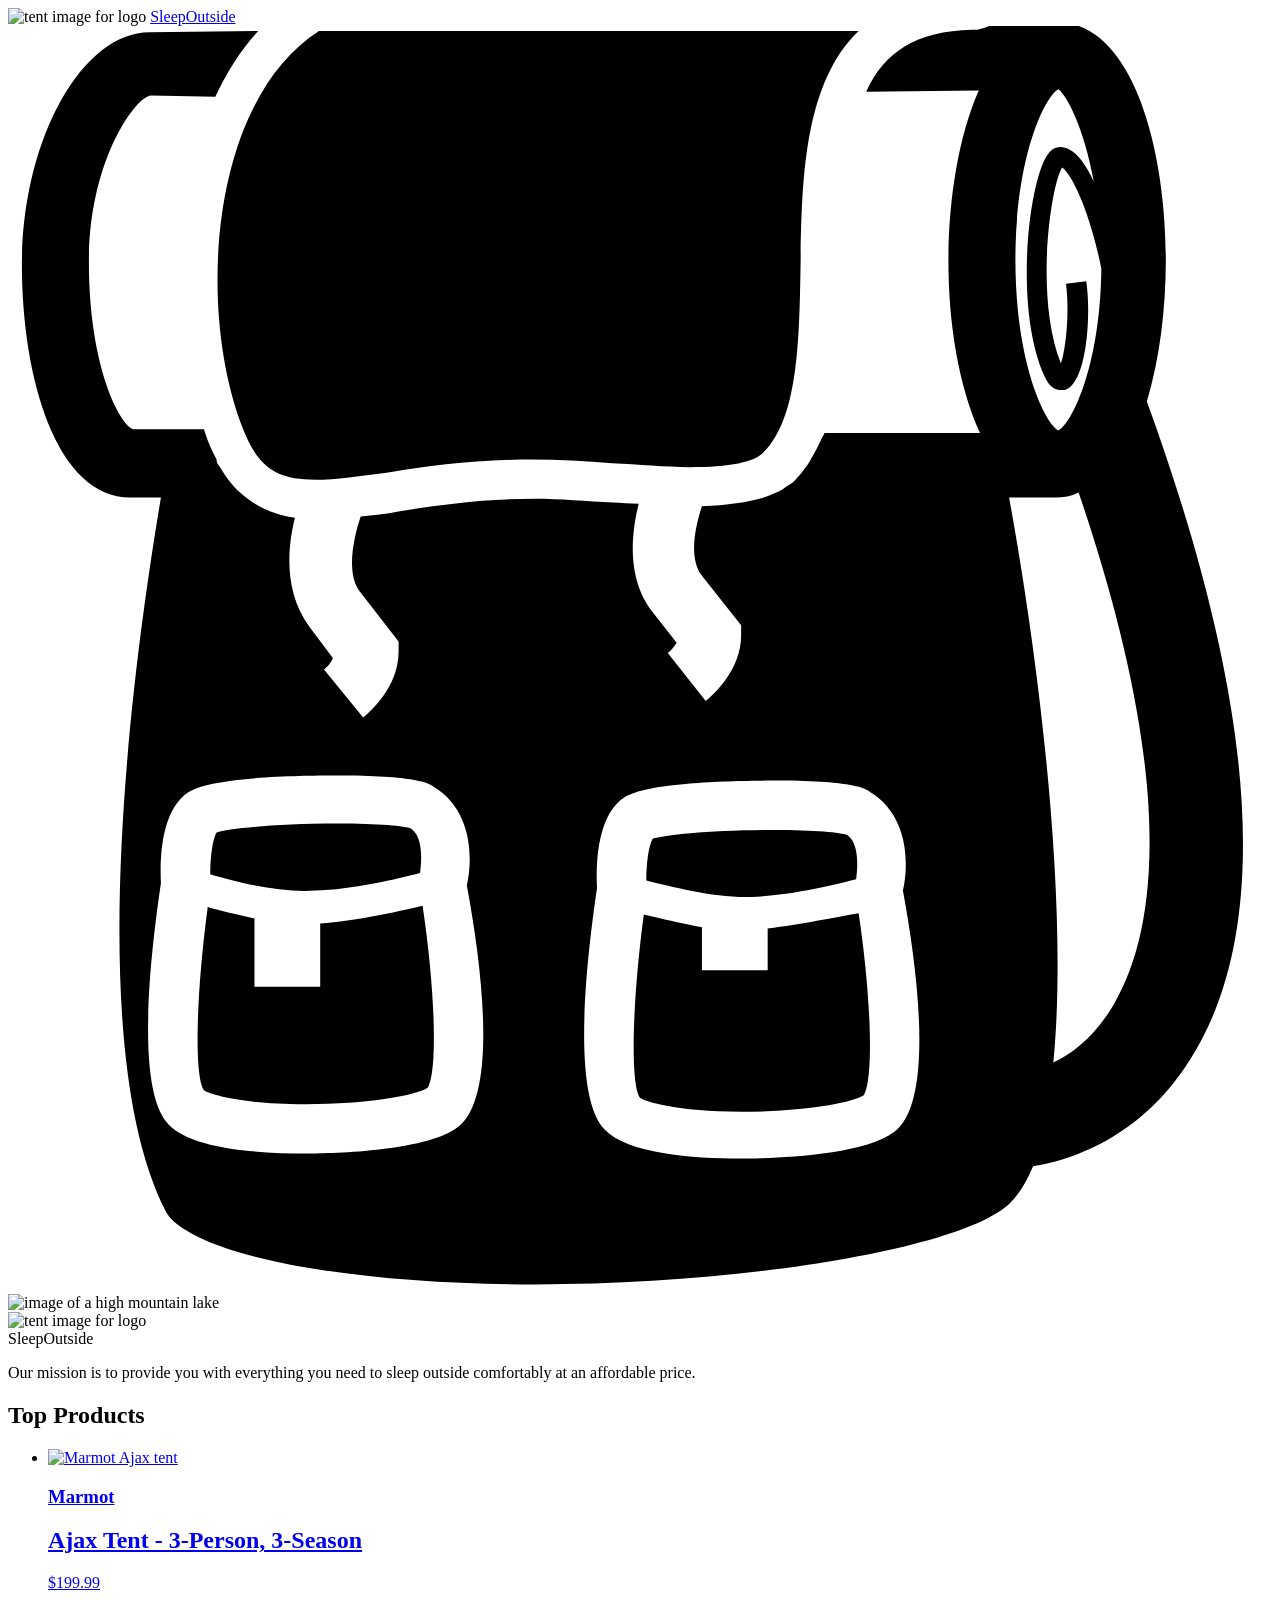
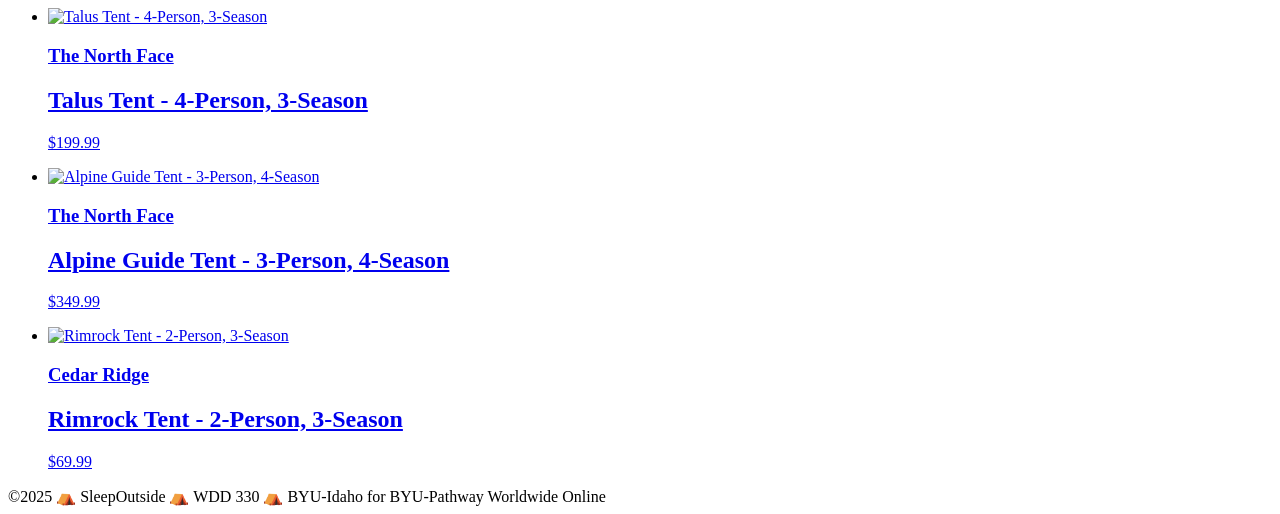
==== src/index.html @ 31e7afe9 "W02 Individual Activity: Dynamic Product List" ====
<!doctype html>
<html lang="en">
  <head>
    <meta charset="UTF-8" />
    <meta name="viewport" content="width=device-width, initial-scale=1.0" />
    <title>Sleep Outside | Home</title>
    <link rel="stylesheet" href="/css/style.css" />
    <script src="js/main.js" type="module"></script>
  </head>

  <body>
    <header class="divider">
      <div class="logo">
        <img src="/images/noun_Tent_2517.svg" alt="tent image for logo" />
        <a href="index.html"> Sleep<span class="highlight">Outside</span></a>
      </div>
      <div class="cart">
        <a href="cart/index.html">
          <svg xmlns="http://www.w3.org/2000/svg" viewBox="0 0 100 100">
            <path
              d="M18.9 32.6c1.1 2.4 2.5 3.3 5.4 3.3 1.6 0 3.6-0.3 5.9-0.6 3.2-0.5 6.9-1 11.2-1 2.1 0 4.3 0.1 6.4 0.3 2.1 0.1 4.2 0.3 6.1 0.3 3.2 0 5.2-0.4 5.9-1.2 2.7-2.7 2.8-8.8 2.9-14.6 0.1-6.7 0.2-14.5 4.6-18.7 -0.5 0-1 0-1.6 0 -14.2 0-37.5 0-41.1 0C15.6 6.2 14.9 23.6 18.9 32.6z"
            />
            <path
              d="M90.1 29.7c1-3.3 1.5-7.3 1.5-11.2 0-9-2.7-18.8-8.6-18.8 -0.1 0-0.2 0-0.3 0L77.8-0.1c-0.3 0.2-0.8 0.3-1.1 0.4 0 0 0 0 0 0 -0.2 0-0.3 0-0.4 0 -4.5 0.1-7 1.8-8.4 4.9l8.9-0.1c-1.6 3.6-2.4 8.7-2.4 13.5 0 4.9 0.8 9.9 2.5 13.6l-12.3 0c-0.2 0.4-0.4 0.8-0.6 1.2 -0.2 0.4-0.4 0.7-0.6 1.1 -0.1 0.1-0.1 0.2-0.2 0.3 -0.3 0.4-0.5 0.7-0.9 1.1 0 0 0 0 0 0 0 0-0.1 0.1-0.1 0.1 -0.1 0.1-0.2 0.2-0.4 0.3 -0.2 0.1-0.4 0.3-0.6 0.4 0 0 0 0 0 0 -0.4 0.2-0.9 0.4-1.4 0.6 -1.3 0.4-2.9 0.6-4.9 0.7 -0.5 1.5-1.1 4.1 0 5.5l3.1 3.9 0 0.8c0 2.8-2.3 4.8-2.8 5.2l-3-3.8c0.3-0.2 0.5-0.5 0.7-0.8l-1.8-2.3c-2.2-2.7-1.8-6.3-1.2-8.7 -0.7 0-1.4-0.1-2-0.1 -2.1-0.1-4.3-0.3-6.2-0.3 -4.1 0-7.7 0.5-10.8 1 -1 0.2-2 0.3-3 0.4 -0.5 1.5-1.2 4.4-0.1 5.9l3.1 4 0 0.8c0 2.8-2.3 4.8-2.8 5.2l-3.1-3.8c0.3-0.2 0.6-0.6 0.7-0.9l-1.8-2.4c-2.1-2.8-1.8-6.3-1.2-8.7 -1.6-0.2-2.9-0.8-4-1.7h0c-0.8-0.6-1.4-1.4-2-2.4 -0.1-0.1-0.2-0.3-0.2-0.5 -0.1-0.2-0.2-0.4-0.3-0.6 -0.3-0.6-0.5-1.2-0.7-1.8l-5.6 0c-1-0.3-3.5-4.8-3.5-13.2 0-8.1 3.7-13.1 4.9-13.2L16.4 5.6c0.9-1.9 2-3.7 3.4-5.2L11.2 0.5c-5.4 0-10.1 8.6-10.1 18.4 0 8.9 2.7 18.4 8.6 18.4h2.4c-1.8 10.7-6.6 43 0.4 56.5 0.7 1.4 4.3 3.4 12.2 4.6 20.2 3.1 49.8-0.5 54.6-5.3 0.7-0.7 1.3-1.7 1.8-2.9 2-0.3 8.2-1.7 12.4-8.4C100.1 71.5 98.9 53.9 90.1 29.7zM35.6 87.1c-2.6 2-10.5 2.1-12.1 2.1 0 0 0 0 0 0 -3.9 0-9-0.4-10.8-2.3 -2.6-2.7-1.5-13-0.6-19.1 -0.1-1.9 0-5.8 2.2-7.2 1.9-1.2 8.7-1.3 11.6-1.3 6.4 0 7.4 0.6 7.8 0.9 3 1.8 3.1 5.6 2.6 7.8C37.7 75.5 38.6 84.8 35.6 87.1zM70.1 87.5c-2.6 2-10.5 2.1-12.1 2.1 0 0 0 0 0 0 -3.9 0-9-0.4-10.8-2.3 -2.6-2.7-1.5-13-0.6-19.1 -0.1-1.9 0-5.8 2.2-7.2 1.9-1.2 8.7-1.3 11.6-1.3 6.4 0 7.4 0.6 7.8 0.9 3 1.8 3.1 5.6 2.6 7.8C72.2 76 73.1 85.3 70.1 87.5zM85.9 12.3c-0.6-1.3-1.3-2.2-1.9-2.5 -0.5-0.3-1-0.3-1.4 0 -1.7 1.1-3.2 12.2-0.6 17.9 0.4 0.9 0.9 1.1 1.3 1.1 0.1 0 0.2 0 0.3 0 1.8-0.5 2.1-6.2 1.7-8.6l-1.6 0.2c0.3 2.2 0 5.1-0.4 6.3 -2.1-5.3-0.8-14.1 0.1-15.5 0.8 0.6 2.2 3.5 3.1 8 -0.1 7.9-2.4 12.3-3.4 12.8 -1-0.5-3.4-5.2-3.4-13.5 0-8.3 2.4-13 3.4-13.5C83.7 5.4 85.1 7.9 85.9 12.3zM87.3 77.7c-1.4 2.3-3.1 3.6-4.6 4.3 1.2-12.2-1-31-3.5-44.7h3.3c0.1 0 0.3 0 0.4 0 0.6 0 1.2-0.1 1.8-0.4C92.8 60.7 90.7 72.2 87.3 77.7z"
            />
            <path
              d="M24.7 71v5h-5.2v-5.4c-1.4-0.3-2.7-0.6-3.7-0.9 -0.9 6.8-1.1 13.3-0.3 14.5 0.4 0.3 2.9 1.1 8 1.1h0c5 0 8.8-0.7 9.7-1.3 0.8-1.3 0.6-7.7-0.4-14.4C30.7 70.1 27.5 70.8 24.7 71z"
            />
            <path
              d="M58.8 68.9c2.9-0.1 6.4-0.9 8.3-1.4 0.1-0.8 0.3-2.8-0.7-3.5 -0.5-0.2-2.5-0.4-5.9-0.4 -4.9 0-8.6 0.4-9.5 0.7 -0.3 0.5-0.5 1.9-0.5 3.3C52.5 68.1 56 69 58.8 68.9z"
            />
            <path
              d="M24.3 68.4c2.9-0.1 6.4-0.9 8.3-1.4 0.1-0.8 0.3-2.8-0.7-3.5 -0.5-0.2-2.5-0.4-5.9-0.4 -4.9 0-8.6 0.4-9.5 0.7 -0.3 0.5-0.5 1.9-0.5 3.3C18 67.7 21.5 68.6 24.3 68.4z"
            />
            <path
              d="M60.1 71.4v3.3h-5.2v-3.4c-1.7-0.3-3.3-0.7-4.6-1 -0.9 6.8-1.1 13.3-0.3 14.5 0.4 0.3 2.9 1.1 8 1.1h0c5 0 8.8-0.7 9.7-1.3 0.8-1.3 0.6-7.7-0.4-14.4C65.5 70.5 62.7 71.1 60.1 71.4z"
            />

            <!-- <text x="0" y="115" fill="#000000" font-size="5px" font-weight="bold" font-family="'Helvetica Neue', Helvetica, Arial-Unicode, Arial, Sans-serif">Created by Natalia Woodroffe</text>
            <text x="0" y="120" fill="#000000" font-size="5px" font-weight="bold" font-family="'Helvetica Neue', Helvetica, Arial-Unicode, Arial, Sans-serif">from the Noun Project</text> -->
          </svg>
        </a>
      </div>
    </header>
    <main class="divider">
      <div class="hero">
        <img
          src="/images/banner-sm.jpg"
          srcset="images/banner-sm.jpg 500w, images/banner.jpg"
          alt="image of a high mountain lake"
        />
        <div class="logo logo--square">
          <img src="/images/noun_Tent_2517.svg" alt="tent image for logo" />
          <div>Sleep<span class="highlight">Outside</span></div>
        </div>
        <div class="mission">
          <p>
            Our mission is to provide you with everything you need to sleep
            outside comfortably at an affordable price.
          </p>
        </div>
      </div>
      
      <section class="products">
        <h2>Top Products</h2>
        <ul class="product-list">
          <li class="product-card">
            <a href="product_pages/?product=880RR">
              <img
                src="images/tents/marmot-ajax-tent-3-person-3-season-in-pale-pumpkin-terracotta~p~880rr_01~320.jpg"
                alt="Marmot Ajax tent"
              />
              <h3 class="card__brand">Marmot</h3>
              <h2 class="card__name">Ajax Tent - 3-Person, 3-Season</h2>
              <p class="product-card__price">$199.99</p>
            </a>
          </li>
          <li class="product-card">
            <a href="product_pages/?product=985RF">
              <img
                src="images/tents/the-north-face-talus-tent-4-person-3-season-in-golden-oak-saffron-yellow~p~985rf_01~320.jpg"
                alt="Talus Tent - 4-Person, 3-Season"
              />
              <h3 class="card__brand">The North Face</h3>
              <h2 class="card__name">Talus Tent - 4-Person, 3-Season</h2>
              <p class="product-card__price">$199.99</p>
            </a>
          </li>
          <li class="product-card">
            <a href="product_pages/?product=985PR">
              <img
                src="images/tents/the-north-face-alpine-guide-tent-3-person-4-season-in-canary-yellow-high-rise-grey~p~985pr_01~320.jpg"
                alt="Alpine Guide Tent - 3-Person, 4-Season"
              />
              <h3 class="card__brand">The North Face</h3>
              <h2 class="card__name">Alpine Guide Tent - 3-Person, 4-Season</h2>
              <p class="product-card__price">$349.99</p>
            </a>
          </li>
          <li class="product-card">
            <a href="product_pages/?product=344YJ">
              <img
                src="images/tents/cedar-ridge-rimrock-tent-2-person-3-season-in-rust-clay~p~344yj_01~320.jpg"
                alt="Rimrock Tent - 2-Person, 3-Season"
              />
              <h3 class="card__brand">Cedar Ridge</h3>
              <h2 class="card__name">Rimrock Tent - 2-Person, 3-Season</h2>
              <p class="product-card__price">$69.99</p>
            </a>
          </li>
        </ul>
      </section>
    </main>
    <footer>
      &copy;2025 ⛺ SleepOutside ⛺ WDD 330 ⛺ BYU-Idaho for BYU-Pathway
      Worldwide Online
    </footer>
  </body>
</html>
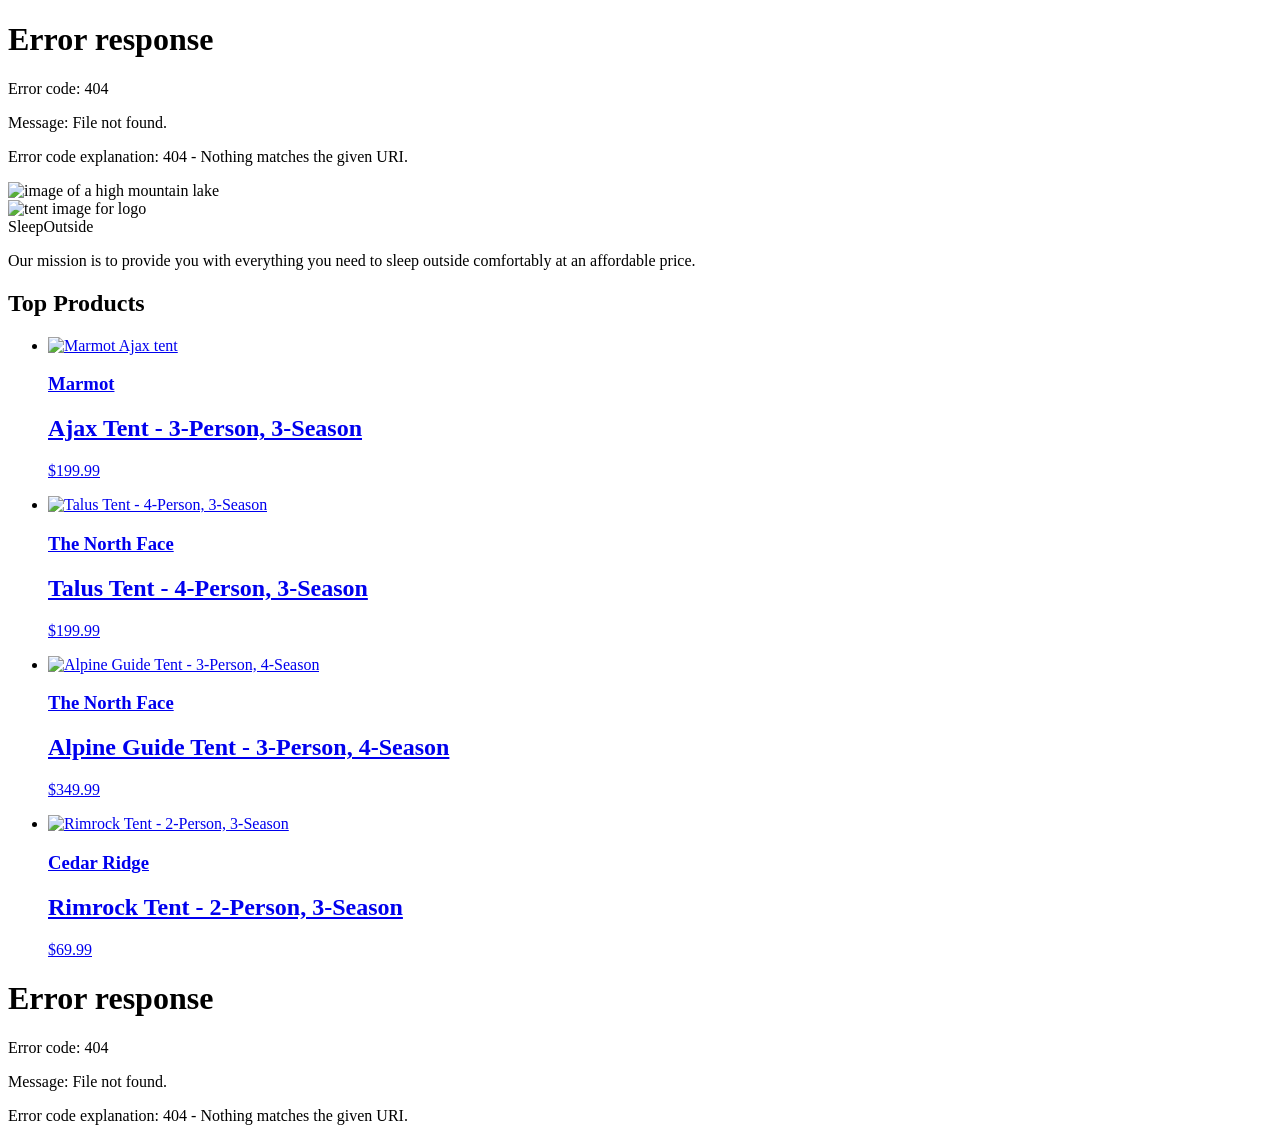
==== commit f765f591: "W03 Team Activity: Dynamic Header and Footer" ====
--- a/src/index.html
+++ b/src/index.html
@@ -9,38 +9,7 @@
   </head>
 
   <body>
-    <header class="divider">
-      <div class="logo">
-        <img src="/images/noun_Tent_2517.svg" alt="tent image for logo" />
-        <a href="index.html"> Sleep<span class="highlight">Outside</span></a>
-      </div>
-      <div class="cart">
-        <a href="cart/index.html">
-          <svg xmlns="http://www.w3.org/2000/svg" viewBox="0 0 100 100">
-            <path
-              d="M18.9 32.6c1.1 2.4 2.5 3.3 5.4 3.3 1.6 0 3.6-0.3 5.9-0.6 3.2-0.5 6.9-1 11.2-1 2.1 0 4.3 0.1 6.4 0.3 2.1 0.1 4.2 0.3 6.1 0.3 3.2 0 5.2-0.4 5.9-1.2 2.7-2.7 2.8-8.8 2.9-14.6 0.1-6.7 0.2-14.5 4.6-18.7 -0.5 0-1 0-1.6 0 -14.2 0-37.5 0-41.1 0C15.6 6.2 14.9 23.6 18.9 32.6z"
-            />
-            <path
-              d="M90.1 29.7c1-3.3 1.5-7.3 1.5-11.2 0-9-2.7-18.8-8.6-18.8 -0.1 0-0.2 0-0.3 0L77.8-0.1c-0.3 0.2-0.8 0.3-1.1 0.4 0 0 0 0 0 0 -0.2 0-0.3 0-0.4 0 -4.5 0.1-7 1.8-8.4 4.9l8.9-0.1c-1.6 3.6-2.4 8.7-2.4 13.5 0 4.9 0.8 9.9 2.5 13.6l-12.3 0c-0.2 0.4-0.4 0.8-0.6 1.2 -0.2 0.4-0.4 0.7-0.6 1.1 -0.1 0.1-0.1 0.2-0.2 0.3 -0.3 0.4-0.5 0.7-0.9 1.1 0 0 0 0 0 0 0 0-0.1 0.1-0.1 0.1 -0.1 0.1-0.2 0.2-0.4 0.3 -0.2 0.1-0.4 0.3-0.6 0.4 0 0 0 0 0 0 -0.4 0.2-0.9 0.4-1.4 0.6 -1.3 0.4-2.9 0.6-4.9 0.7 -0.5 1.5-1.1 4.1 0 5.5l3.1 3.9 0 0.8c0 2.8-2.3 4.8-2.8 5.2l-3-3.8c0.3-0.2 0.5-0.5 0.7-0.8l-1.8-2.3c-2.2-2.7-1.8-6.3-1.2-8.7 -0.7 0-1.4-0.1-2-0.1 -2.1-0.1-4.3-0.3-6.2-0.3 -4.1 0-7.7 0.5-10.8 1 -1 0.2-2 0.3-3 0.4 -0.5 1.5-1.2 4.4-0.1 5.9l3.1 4 0 0.8c0 2.8-2.3 4.8-2.8 5.2l-3.1-3.8c0.3-0.2 0.6-0.6 0.7-0.9l-1.8-2.4c-2.1-2.8-1.8-6.3-1.2-8.7 -1.6-0.2-2.9-0.8-4-1.7h0c-0.8-0.6-1.4-1.4-2-2.4 -0.1-0.1-0.2-0.3-0.2-0.5 -0.1-0.2-0.2-0.4-0.3-0.6 -0.3-0.6-0.5-1.2-0.7-1.8l-5.6 0c-1-0.3-3.5-4.8-3.5-13.2 0-8.1 3.7-13.1 4.9-13.2L16.4 5.6c0.9-1.9 2-3.7 3.4-5.2L11.2 0.5c-5.4 0-10.1 8.6-10.1 18.4 0 8.9 2.7 18.4 8.6 18.4h2.4c-1.8 10.7-6.6 43 0.4 56.5 0.7 1.4 4.3 3.4 12.2 4.6 20.2 3.1 49.8-0.5 54.6-5.3 0.7-0.7 1.3-1.7 1.8-2.9 2-0.3 8.2-1.7 12.4-8.4C100.1 71.5 98.9 53.9 90.1 29.7zM35.6 87.1c-2.6 2-10.5 2.1-12.1 2.1 0 0 0 0 0 0 -3.9 0-9-0.4-10.8-2.3 -2.6-2.7-1.5-13-0.6-19.1 -0.1-1.9 0-5.8 2.2-7.2 1.9-1.2 8.7-1.3 11.6-1.3 6.4 0 7.4 0.6 7.8 0.9 3 1.8 3.1 5.6 2.6 7.8C37.7 75.5 38.6 84.8 35.6 87.1zM70.1 87.5c-2.6 2-10.5 2.1-12.1 2.1 0 0 0 0 0 0 -3.9 0-9-0.4-10.8-2.3 -2.6-2.7-1.5-13-0.6-19.1 -0.1-1.9 0-5.8 2.2-7.2 1.9-1.2 8.7-1.3 11.6-1.3 6.4 0 7.4 0.6 7.8 0.9 3 1.8 3.1 5.6 2.6 7.8C72.2 76 73.1 85.3 70.1 87.5zM85.9 12.3c-0.6-1.3-1.3-2.2-1.9-2.5 -0.5-0.3-1-0.3-1.4 0 -1.7 1.1-3.2 12.2-0.6 17.9 0.4 0.9 0.9 1.1 1.3 1.1 0.1 0 0.2 0 0.3 0 1.8-0.5 2.1-6.2 1.7-8.6l-1.6 0.2c0.3 2.2 0 5.1-0.4 6.3 -2.1-5.3-0.8-14.1 0.1-15.5 0.8 0.6 2.2 3.5 3.1 8 -0.1 7.9-2.4 12.3-3.4 12.8 -1-0.5-3.4-5.2-3.4-13.5 0-8.3 2.4-13 3.4-13.5C83.7 5.4 85.1 7.9 85.9 12.3zM87.3 77.7c-1.4 2.3-3.1 3.6-4.6 4.3 1.2-12.2-1-31-3.5-44.7h3.3c0.1 0 0.3 0 0.4 0 0.6 0 1.2-0.1 1.8-0.4C92.8 60.7 90.7 72.2 87.3 77.7z"
-            />
-            <path
-              d="M24.7 71v5h-5.2v-5.4c-1.4-0.3-2.7-0.6-3.7-0.9 -0.9 6.8-1.1 13.3-0.3 14.5 0.4 0.3 2.9 1.1 8 1.1h0c5 0 8.8-0.7 9.7-1.3 0.8-1.3 0.6-7.7-0.4-14.4C30.7 70.1 27.5 70.8 24.7 71z"
-            />
-            <path
-              d="M58.8 68.9c2.9-0.1 6.4-0.9 8.3-1.4 0.1-0.8 0.3-2.8-0.7-3.5 -0.5-0.2-2.5-0.4-5.9-0.4 -4.9 0-8.6 0.4-9.5 0.7 -0.3 0.5-0.5 1.9-0.5 3.3C52.5 68.1 56 69 58.8 68.9z"
-            />
-            <path
-              d="M24.3 68.4c2.9-0.1 6.4-0.9 8.3-1.4 0.1-0.8 0.3-2.8-0.7-3.5 -0.5-0.2-2.5-0.4-5.9-0.4 -4.9 0-8.6 0.4-9.5 0.7 -0.3 0.5-0.5 1.9-0.5 3.3C18 67.7 21.5 68.6 24.3 68.4z"
-            />
-            <path
-              d="M60.1 71.4v3.3h-5.2v-3.4c-1.7-0.3-3.3-0.7-4.6-1 -0.9 6.8-1.1 13.3-0.3 14.5 0.4 0.3 2.9 1.1 8 1.1h0c5 0 8.8-0.7 9.7-1.3 0.8-1.3 0.6-7.7-0.4-14.4C65.5 70.5 62.7 71.1 60.1 71.4z"
-            />
-
-            <!-- <text x="0" y="115" fill="#000000" font-size="5px" font-weight="bold" font-family="'Helvetica Neue', Helvetica, Arial-Unicode, Arial, Sans-serif">Created by Natalia Woodroffe</text>
-            <text x="0" y="120" fill="#000000" font-size="5px" font-weight="bold" font-family="'Helvetica Neue', Helvetica, Arial-Unicode, Arial, Sans-serif">from the Noun Project</text> -->
-          </svg>
-        </a>
-      </div>
+    <header class="divider" id="main-header">
     </header>
     <main class="divider">
       <div class="hero">
@@ -60,7 +29,7 @@
           </p>
         </div>
       </div>
-      
+
       <section class="products">
         <h2>Top Products</h2>
         <ul class="product-list">
@@ -111,9 +80,7 @@
         </ul>
       </section>
     </main>
-    <footer>
-      &copy;2025 ⛺ SleepOutside ⛺ WDD 330 ⛺ BYU-Idaho for BYU-Pathway
-      Worldwide Online
+    <footer id="main-footer">
     </footer>
   </body>
-</html>+</html>
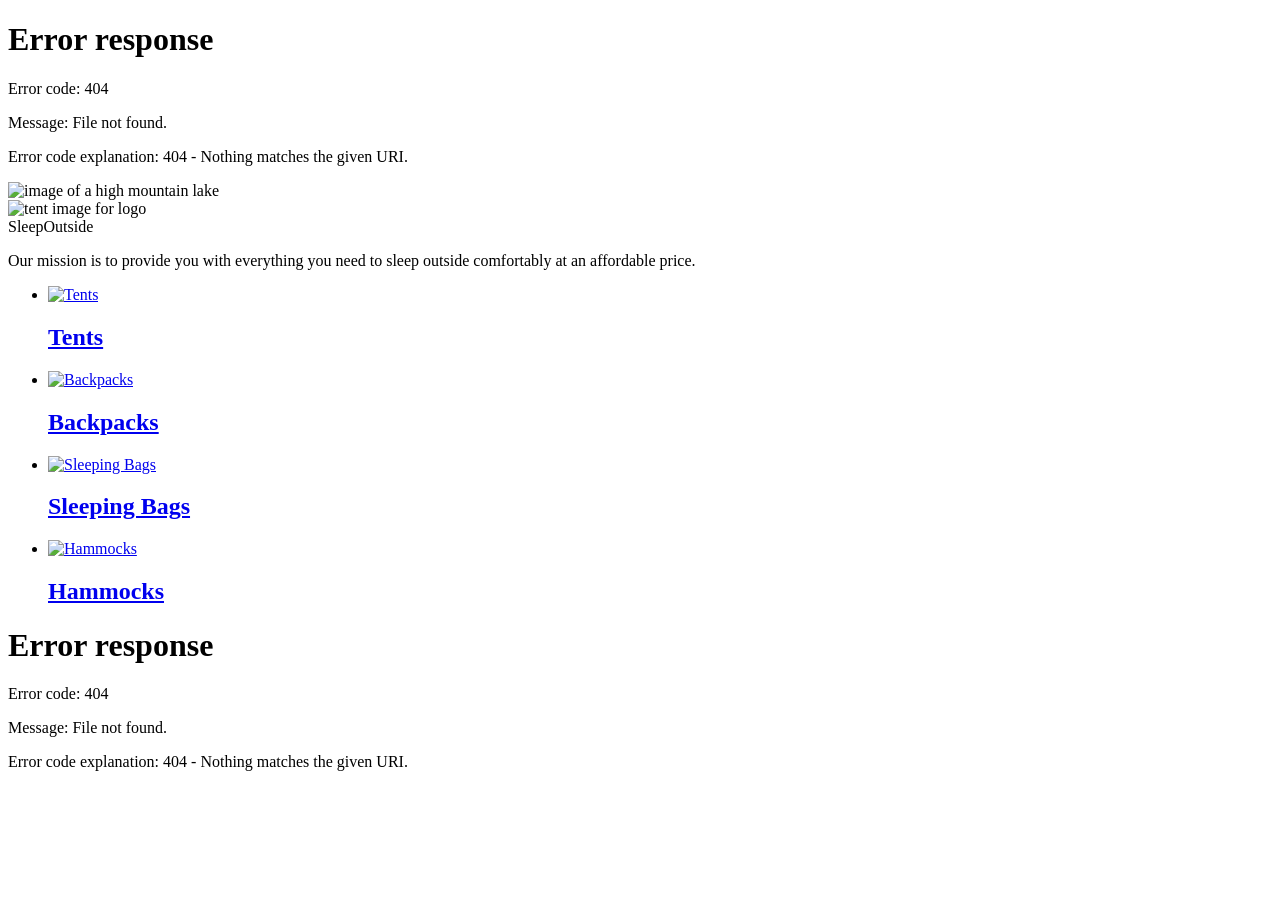
==== commit ca2a7e54: "W03 Individual Activity: Expand Inventory" ====
--- a/src/index.html
+++ b/src/index.html
@@ -9,8 +9,7 @@
   </head>
 
   <body>
-    <header class="divider" id="main-header">
-    </header>
+    <header class="divider" id="main-header"></header>
     <main class="divider">
       <div class="hero">
         <img
@@ -31,56 +30,34 @@
       </div>
 
       <section class="products">
-        <h2>Top Products</h2>
-        <ul class="product-list">
-          <li class="product-card">
-            <a href="product_pages/?product=880RR">
-              <img
-                src="images/tents/marmot-ajax-tent-3-person-3-season-in-pale-pumpkin-terracotta~p~880rr_01~320.jpg"
-                alt="Marmot Ajax tent"
-              />
-              <h3 class="card__brand">Marmot</h3>
-              <h2 class="card__name">Ajax Tent - 3-Person, 3-Season</h2>
-              <p class="product-card__price">$199.99</p>
+        <ul class="product-grid">
+          <li>
+            <a href="product_listing/index.html?category=tents">
+              <img src="images/category-tents.svg" alt="Tents" />
+              <h2>Tents</h2>
             </a>
           </li>
-          <li class="product-card">
-            <a href="product_pages/?product=985RF">
-              <img
-                src="images/tents/the-north-face-talus-tent-4-person-3-season-in-golden-oak-saffron-yellow~p~985rf_01~320.jpg"
-                alt="Talus Tent - 4-Person, 3-Season"
-              />
-              <h3 class="card__brand">The North Face</h3>
-              <h2 class="card__name">Talus Tent - 4-Person, 3-Season</h2>
-              <p class="product-card__price">$199.99</p>
+          <li>
+            <a href="product_listing/index.html?category=backpacks">
+              <img src="images/category-backpacks.svg" alt="Backpacks" />
+              <h2>Backpacks</h2>
             </a>
           </li>
-          <li class="product-card">
-            <a href="product_pages/?product=985PR">
-              <img
-                src="images/tents/the-north-face-alpine-guide-tent-3-person-4-season-in-canary-yellow-high-rise-grey~p~985pr_01~320.jpg"
-                alt="Alpine Guide Tent - 3-Person, 4-Season"
-              />
-              <h3 class="card__brand">The North Face</h3>
-              <h2 class="card__name">Alpine Guide Tent - 3-Person, 4-Season</h2>
-              <p class="product-card__price">$349.99</p>
+          <li>
+            <a href="product_listing/index.html?category=sleeping-bags">
+              <img src="images/category-sleepingbags.svg" alt="Sleeping Bags" />
+              <h2>Sleeping Bags</h2>
             </a>
           </li>
-          <li class="product-card">
-            <a href="product_pages/?product=344YJ">
-              <img
-                src="images/tents/cedar-ridge-rimrock-tent-2-person-3-season-in-rust-clay~p~344yj_01~320.jpg"
-                alt="Rimrock Tent - 2-Person, 3-Season"
-              />
-              <h3 class="card__brand">Cedar Ridge</h3>
-              <h2 class="card__name">Rimrock Tent - 2-Person, 3-Season</h2>
-              <p class="product-card__price">$69.99</p>
+          <li>
+            <a href="product_listing/index.html?category=hammocks">
+              <img src="images/category-hammocks.svg" alt="Hammocks" />
+              <h2>Hammocks</h2>
             </a>
           </li>
         </ul>
       </section>
     </main>
-    <footer id="main-footer">
-    </footer>
+    <footer id="main-footer"></footer>
   </body>
-</html>
+</html>
